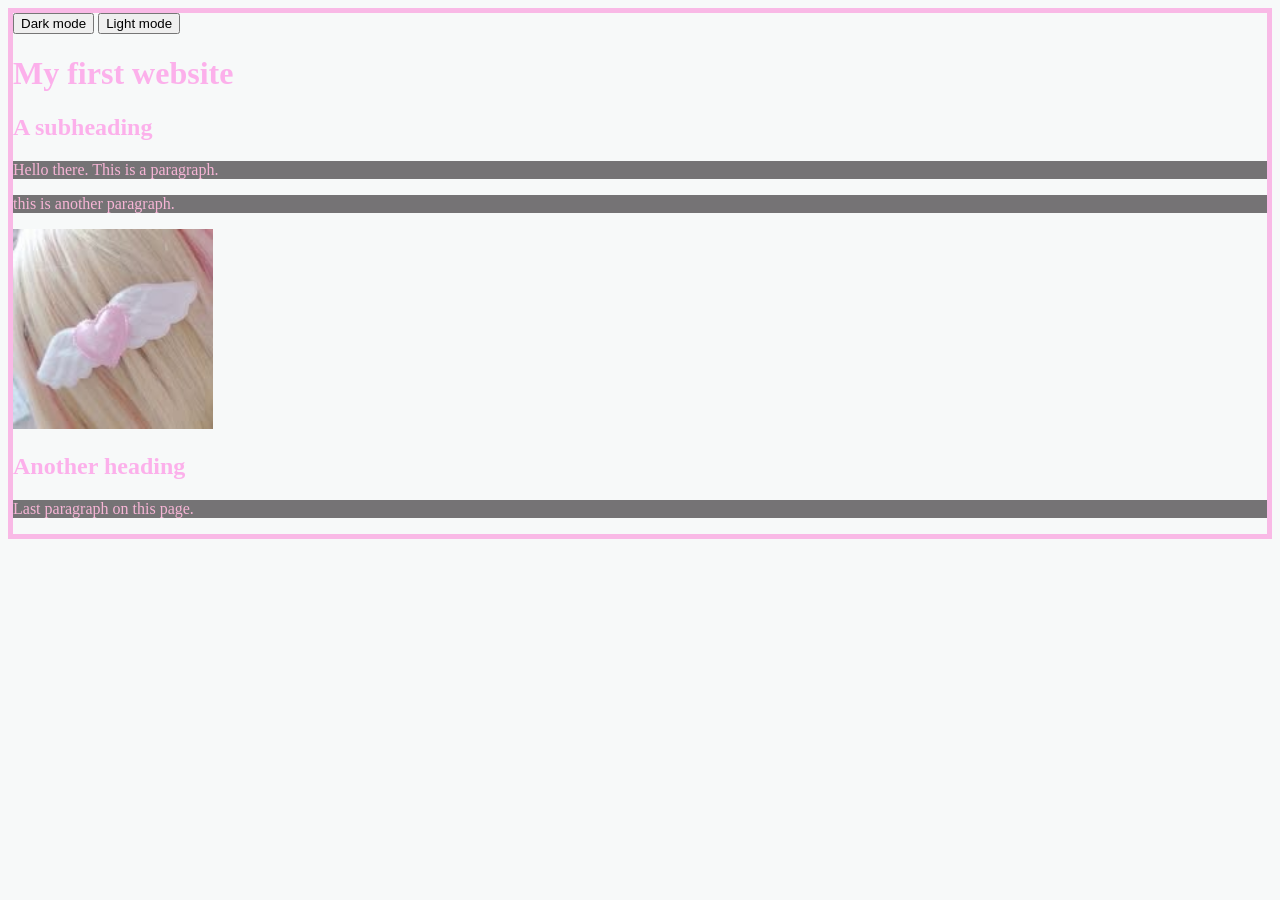
==== index.html @ c8d21105 "third version" ====
<!DOCTYPE html>
<html>
    <head>
        <title>School assignment</title>
        <link rel="stylesheet" href=" ./styles/second.css" >    
        <link rel="stylesheet" href=" ./styles/first.css" >

    </head>
    <body id="light">
        <button onclick="document.body.id = 'dark';">
            Dark mode
        </button>
        <button onclick="document.body.id = 'light';">
            Light mode
        </button>
    
        <h1>My first website</h1>
        <h2>A subheading</h2>
        <p>
            Hello there. This is a  paragraph.
        </p>
        <p>
            this is another paragraph.
        </p>
        <img src="./images/image.jpg" width="200">
        <h2>Another heading</h2>
        <p>Last paragraph on this page.</p>
        <script>
          let dog = {
            name: "Evil Garry",
            weight: 7,
            happy: false,
          };  
          console.log(dog.name);
          let family = {
            dad: "Ba",
            mom: "Ma",
            daughter: "Jie",
            pet: dog,
          };
          console.log(family);
          family.pet.happy = true;
          console.log(console);
        </script>
    </body>
</html>
---- styles/second.css ----
#dark {

    background-color: black;
    color: rgb(245, 209, 232);
 
p {
    background-color: rgb(117, 115, 117);
    color: rgb(252, 177, 215);
}

h3 {
    background-color: rgb(120, 106, 114);
    color: aqua;
    padding: 20px;
}
 }
---- styles/first.css ----
#light {
  border: 5px solid rgb(249, 185, 230);
  background-color: rgb(247, 249, 249);
  color: rgba(252, 170, 234, 0.934); 

p {
    background-color: rgb(117, 115, 117);
    color: rgb(247, 181, 214);
}

h3 {
    background-color: rgb(141, 125, 134);
    color: aqua;
    padding: 20px;
}
}
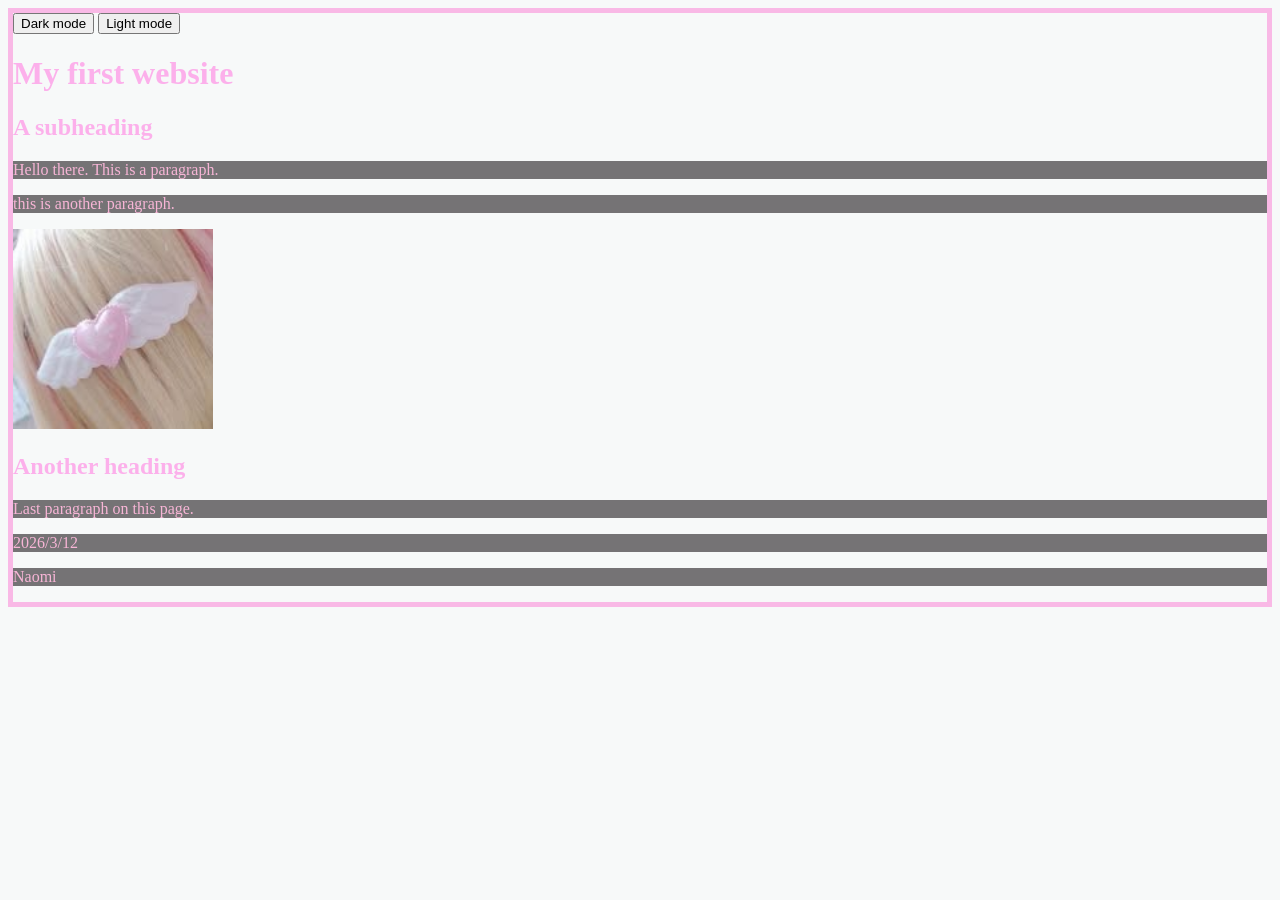
==== commit 28c5f868: "add footer" ====
--- a/index.html
+++ b/index.html
@@ -1,4 +1,3 @@
-
 <!DOCTYPE html>
 <html>
     <head>
@@ -43,5 +42,9 @@
           family.pet.happy = true;
           console.log(console);
         </script>
+        <footer>
+        <p>2026/3/12</p>
+        <p>Naomi</p> 
+        </footer>
     </body>
 </html>
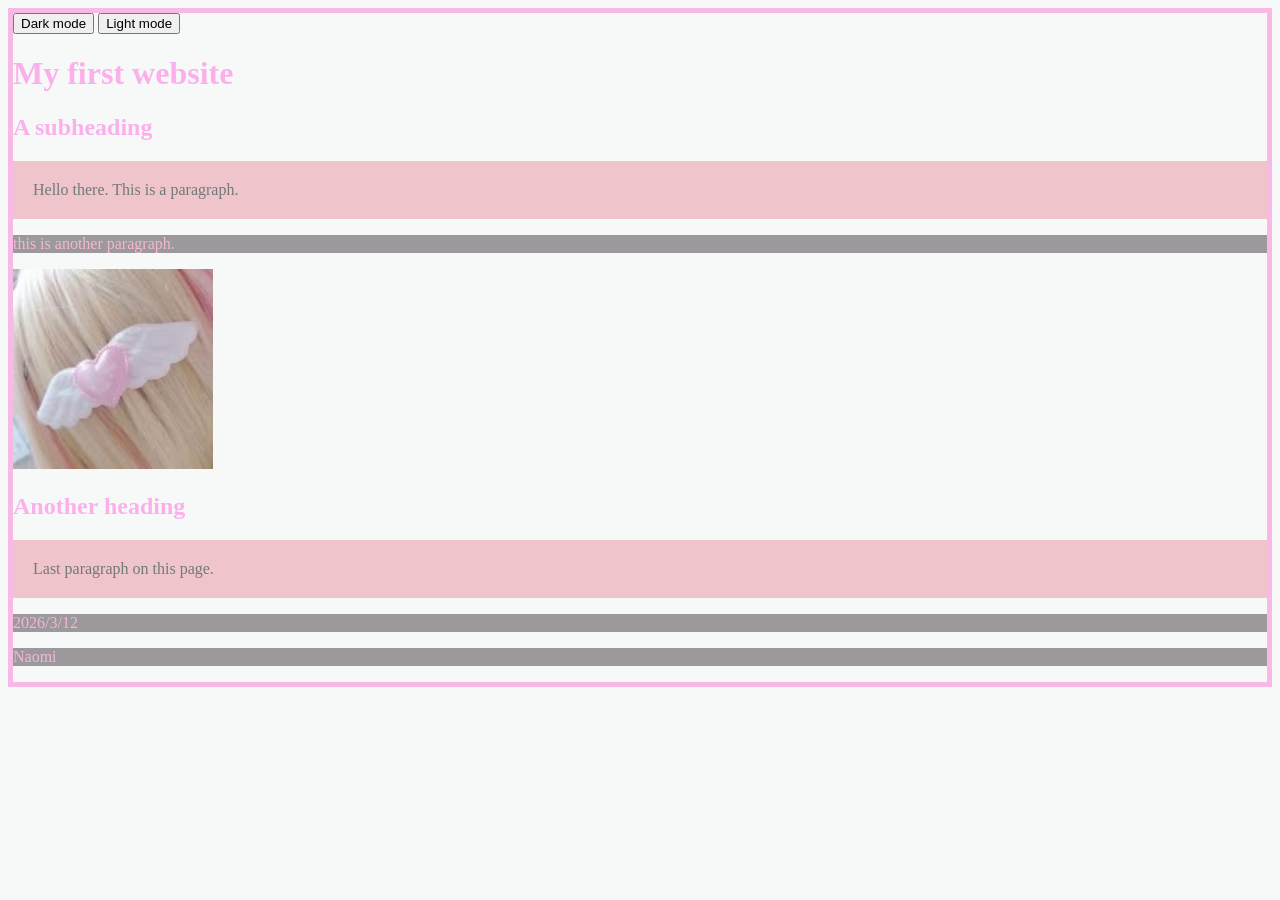
==== commit 0264b1f9: "classes" ====
--- a/index.html
+++ b/index.html
@@ -16,7 +16,7 @@
     
         <h1>My first website</h1>
         <h2>A subheading</h2>
-        <p>
+        <p class = "piglet">
             Hello there. This is a  paragraph.
         </p>
         <p>
@@ -24,7 +24,7 @@
         </p>
         <img src="./images/image.jpg" width="200">
         <h2>Another heading</h2>
-        <p>Last paragraph on this page.</p>
+        <p class = "piglet">Last paragraph on this page.</p>
         <script>
           let dog = {
             name: "Evil Garry",
--- a/styles/second.css
+++ b/styles/second.css
@@ -8,6 +8,12 @@
     color: rgb(252, 177, 215);
 }
 
+ .piglet {
+    background-color: rgb(240, 196, 203);
+    color:rgb(112, 122, 122);
+    padding: 20px;
+}
+
 h3 {
     background-color: rgb(120, 106, 114);
     color: aqua;
--- a/styles/first.css
+++ b/styles/first.css
@@ -4,8 +4,14 @@
   color: rgba(252, 170, 234, 0.934); 
 
 p {
-    background-color: rgb(117, 115, 117);
+    background-color: rgb(155, 153, 155);
     color: rgb(247, 181, 214);
+}
+
+ .piglet {
+    background-color: rgb(240, 196, 203);
+    color:rgb(112, 122, 122);
+    padding: 20px;
 }
 
 h3 {
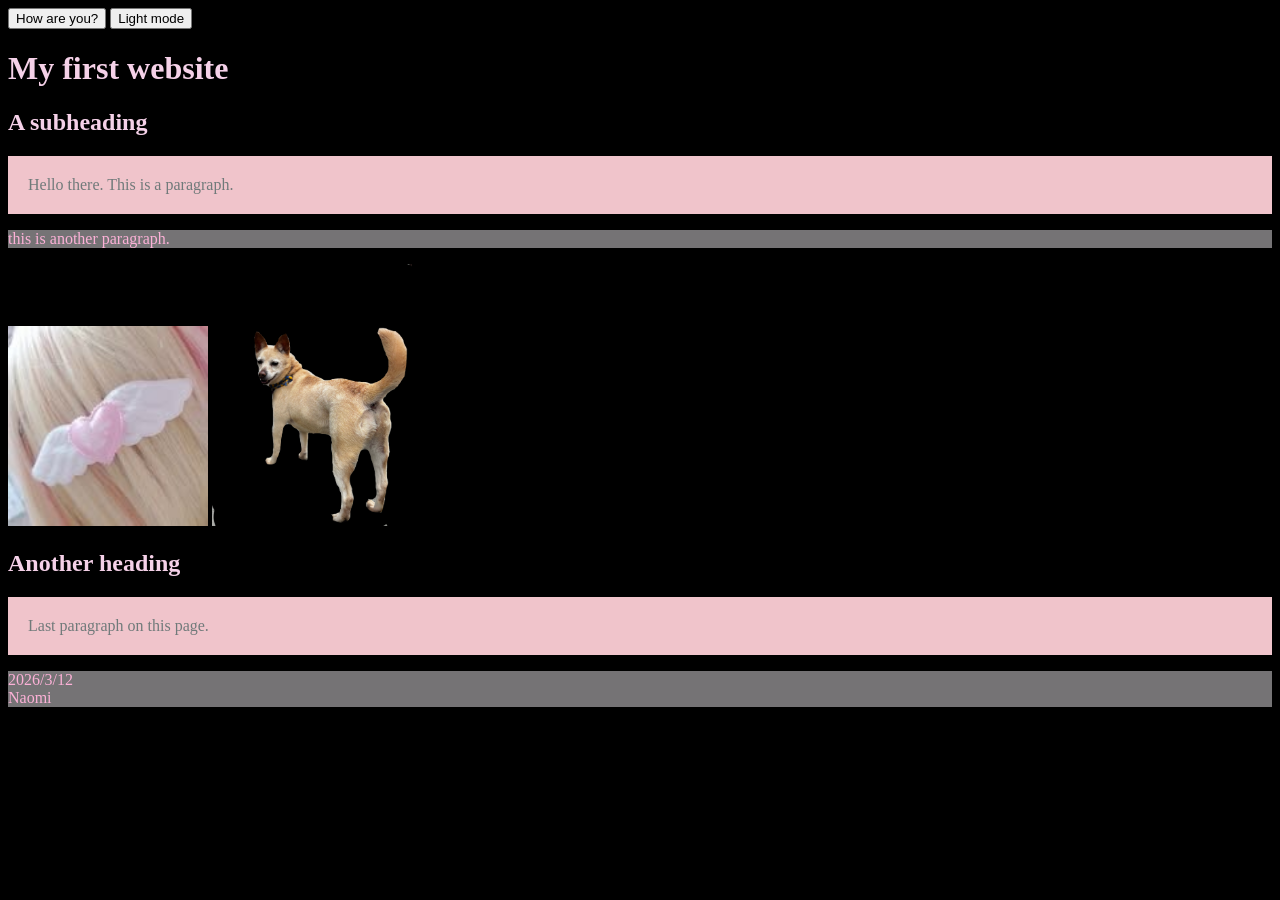
==== commit f19a8509: "add mood button" ====
--- a/index.html
+++ b/index.html
@@ -6,14 +6,33 @@
         <link rel="stylesheet" href=" ./styles/first.css" >
 
     </head>
-    <body id="light">
-        <button onclick="document.body.id = 'dark';">
-            Dark mode
-        </button>
-        <button onclick="document.body.id = 'light';">
-            Light mode
+
+    <button onclick="howAreYou();">
+        How are you?
+    </button> 
+
+    <body id="dark">
+        <button id="color-mode" onclick="changeColors();">
+          Light mode
         </button>
     
+    <script>
+      const colorModeButton = document.querySelector('#color-mode');
+
+     function changeColors() {
+       if(document.body.id === "dark") {
+        console.log('turn on light');
+        document.body.id = 'light';
+        colorModeButton.textContent = 'Dark mode';
+
+       }else{
+       console.log('turn on dark');
+       document.body.id = 'dark';
+       colorModeButton.textContent = 'Dark mode';
+       }
+     }
+    </script>
+
         <h1>My first website</h1>
         <h2>A subheading</h2>
         <p class = "piglet">
@@ -23,6 +42,7 @@
             this is another paragraph.
         </p>
         <img src="./images/image.jpg" width="200">
+        <img src="./images/dog3 full.png" width="200">
         <h2>Another heading</h2>
         <p class = "piglet">Last paragraph on this page.</p>
         <script>
@@ -41,6 +61,16 @@
           console.log(family);
           family.pet.happy = true;
           console.log(console);
+
+          function howAreYou() {
+          let mood = prompt("how are you feeling?");
+          if (mood === "sleepy") {
+            alert('WAKE UP');
+          } else {
+            alert("oh! You are feeling "+mood+".")
+          }
+        }
+
         </script>
         <footer>
         <p>2026/3/12</p>
--- a/styles/second.css
+++ b/styles/second.css
@@ -19,4 +19,9 @@
     color: aqua;
     padding: 20px;
 }
- }+footer p{
+   margin:0;
+   padding:0;
+ }
+ }
+
--- a/styles/first.css
+++ b/styles/first.css
@@ -19,5 +19,9 @@
     color: aqua;
     padding: 20px;
 }
-}
+footer p{
+   margin:0;
+   padding:0;
+ }
+ }
 
